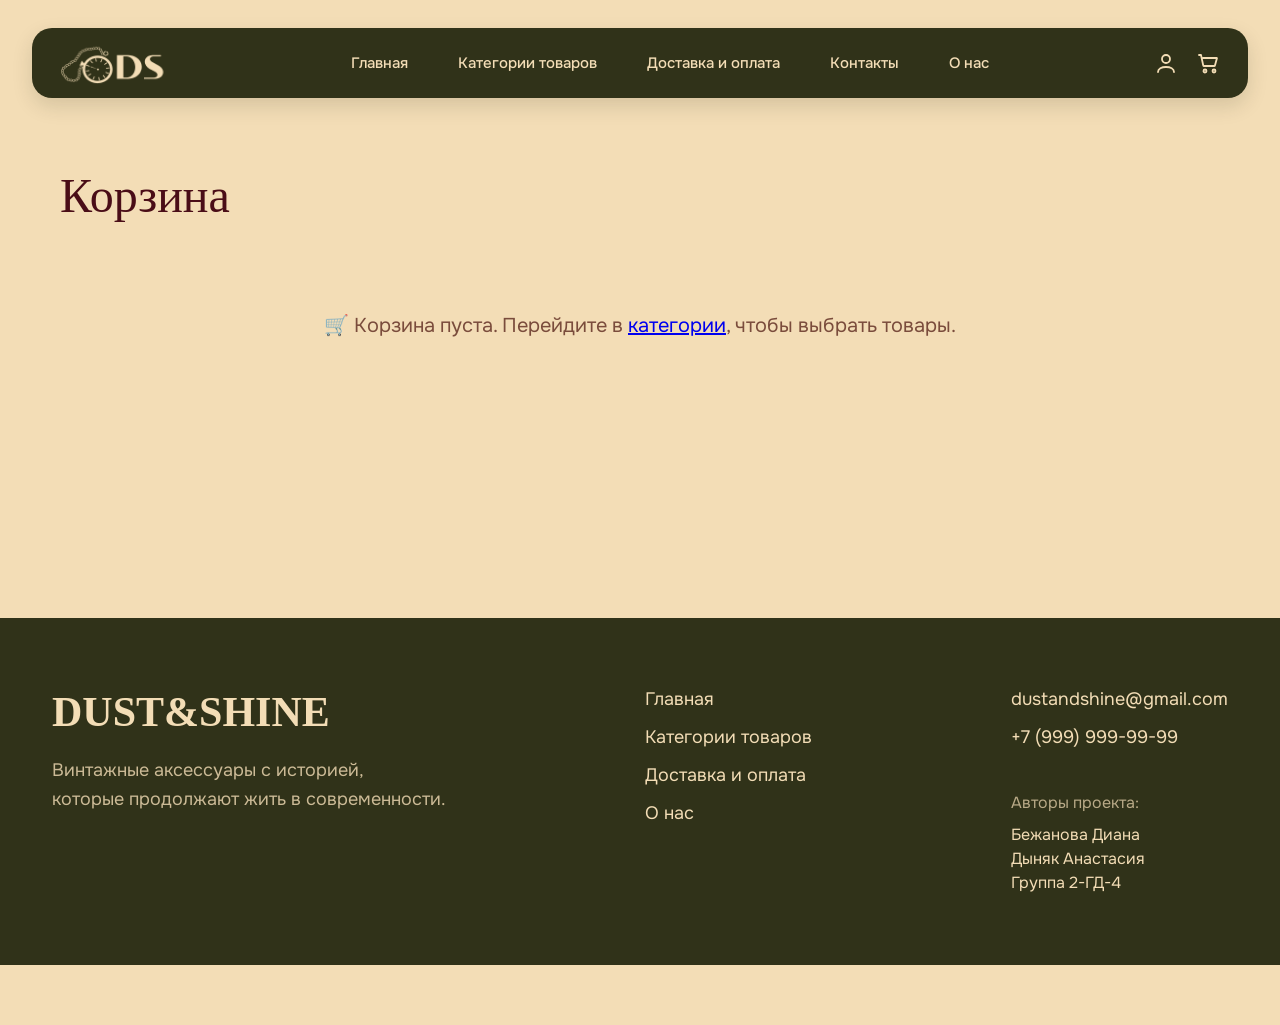
==== cart.html @ fbc6d0f7 "Add files via upload" ====
<!DOCTYPE html>
<html lang="ru">
<head>
  <meta charset="UTF-8">
  <meta name="viewport" content="width=device-width, initial-scale=1.0">
  <title>Корзина | DUST&SHINE</title>
  <link rel="preconnect" href="https://fonts.googleapis.com">
  <link rel="preconnect" href="https://fonts.gstatic.com" crossorigin>
  <link href="https://fonts.googleapis.com/css2?family=Onest:wght@300;400;500;600&display=swap" rel="stylesheet">
  <link rel="stylesheet" href="style.css">
  <style>
    /* Дополнительные стили для корзины (если нет в style.css) */
    .cart {
      max-width: 1200px;
      margin: 40px auto;
      padding: 0 20px;
    }
    .cart-title {
      font-family: 'Beladonna Modern', serif;
      font-size: 48px;
      color: #4A0D17;
      margin-bottom: 30px;
    }
    .cart-item {
      display: flex;
      align-items: center;
      gap: 20px;
      background: #FFF8F0;
      padding: 20px;
      border-radius: 28px;
      margin-bottom: 20px;
      flex-wrap: wrap;
    }
    .cart-item img {
      width: 100px;
      height: 100px;
      object-fit: cover;
      border-radius: 16px;
    }
    .cart-info {
      flex: 2;
      min-width: 150px;
    }
    .cart-info h2 {
      font-size: 18px;
      margin-bottom: 6px;
    }
    .cart-info p {
      font-size: 14px;
      color: #666;
    }
    .cart-quantity {
      display: flex;
      align-items: center;
      gap: 10px;
      background: #E6D2AE;
      border-radius: 40px;
      padding: 5px 12px;
    }
    .qty-btn {
      background: none;
      border: none;
      font-size: 22px;
      font-weight: 600;
      cursor: pointer;
      width: 30px;
      color: #4A0D17;
    }
    .qty-value {
      font-size: 18px;
      font-weight: 500;
      min-width: 30px;
      text-align: center;
    }
    .cart-price {
      font-weight: 600;
      font-size: 18px;
      min-width: 100px;
    }
    .remove-btn {
      background: none;
      border: 1px solid #A13E3E;
      color: #A13E3E;
      padding: 8px 16px;
      border-radius: 30px;
      cursor: pointer;
      transition: 0.2s;
    }
    .remove-btn:hover {
      background: #A13E3E;
      color: white;
    }
    .cart-summary {
      margin-top: 30px;
      padding: 20px;
      background: #E6D2AE;
      border-radius: 28px;
      text-align: right;
    }
    .cart-total {
      font-size: 24px;
      margin-bottom: 20px;
    }
    .checkout-btn {
      background: #4A0D17;
      color: white;
      border: none;
      padding: 12px 32px;
      border-radius: 40px;
      font-size: 18px;
      cursor: pointer;
    }
    .empty-cart {
      text-align: center;
      padding: 60px;
      font-size: 20px;
      color: #7A4C3C;
    }
    /* Модальное окно (оформление заказа) */
    .modal-overlay {
      display: none;
      position: fixed;
      top: 0;
      left: 0;
      width: 100%;
      height: 100%;
      background: rgba(0,0,0,0.7);
      justify-content: center;
      align-items: center;
      z-index: 2000;
    }
    .modal {
      background: #FFF8F0;
      padding: 30px;
      border-radius: 32px;
      width: 400px;
      max-width: 90%;
    }
    .modal input, .modal button {
      display: block;
      width: 100%;
      margin: 10px 0;
      padding: 10px;
      border-radius: 30px;
      border: 1px solid #ccc;
    }
    .hidden {
      display: none;
    }
    @media (max-width: 700px) {
      .cart-item {
        flex-direction: column;
        text-align: center;
      }
    }
  </style>
</head>
<body>
<div class="page">
  
  <header class="header">
    <a href="index.html" class="header-logo">
    <img src="images/logo.png" alt="DUST&SHINE">
  </a>
    <nav class="nav">
      <a href="index.html">Главная</a>
      <a href="category.html">Категории товаров</a>
      <a href="delivery.html">Доставка и оплата</a>
      <a href="contacs.html">Контакты</a>
      <a href="about.html">О нас</a>
    </nav>
    <div class="icons">
      <a href="account.html" class="icon-btn"><svg viewBox="0 0 24 24"><path d="M20 21c0-3.2-3.6-5-8-5s-8 1.8-8 5"></path><circle cx="12" cy="8" r="4"></circle></svg></a>
      <a href="cart.html" class="icon-btn"><svg viewBox="0 0 24 24"><circle cx="9" cy="20" r="1.5"></circle><circle cx="18" cy="20" r="1.5"></circle><path d="M3 4h2l2.2 10.2a1 1 0 0 0 1 .8h9.8a1 1 0 0 0 1-.8L21 7H7"></path></svg></a>
    </div>
  </header>

  <section class="cart" id="cartContainer">
    <h1 class="cart-title">Корзина</h1>
    <div id="cartItemsList"></div>
    <div id="cartSummary"></div>
  </section>

  <footer class="footer">
    <div class="footer-content">
      <div class="footer-left">
        <h2>DUST&SHINE</h2>
        <p>Винтажные аксессуары с историей,<br>которые продолжают жить в современности.</p>
      </div>
      <div class="footer-center">
        <a href="index.html">Главная</a>
        <a href="category.html">Категории товаров</a>
        <a href="delivery.html">Доставка и оплата</a>
        <a href="about.html">О нас</a>
      </div>
      <div class="footer-right">
        <p>dustandshine@gmail.com</p>
        <p>+7 (999) 999-99-99</p>
        <div class="footer-authors">
          <span>Авторы проекта:</span>
          <p>Бежанова Диана</p>
          <p>Дыняк Анастасия</p>
          <p>Группа 2-ГД-4</p>
        </div>
      </div>
    </div>
  </footer>
</div>

<!-- Модалка оформления заказа -->
<div class="modal-overlay" id="checkoutModal">
  <div class="modal">
    <h2>Оформление заказа</h2>
    <div class="step" id="step1">
      <input type="text" placeholder="ФИО" id="name">
      <input type="text" placeholder="Номер телефона" id="phone">
      <button onclick="nextStep(2)">Далее</button>
    </div>
    <div class="step hidden" id="step2">
      <h3>Доставка</h3>
      <label><input type="radio" name="delivery"> Курьер</label>
      <label><input type="radio" name="delivery"> Самовывоз</label>
      <label><input type="radio" name="delivery"> Почта</label>
      <button onclick="nextStep(3)">Далее</button>
    </div>
    <div class="step hidden" id="step3">
      <h3>Оплата</h3>
      <label><input type="radio" name="payment"> Картой</label>
      <label><input type="radio" name="payment"> Наличными</label>
      <button onclick="finishOrder()">Оформить</button>
    </div>
    <div class="step hidden" id="step4">
      <p>✅ Заказ оформлен! Ожидайте доставку</p>
    </div>
  </div>
</div>

<script>
  // Ключ для хранения корзины в localStorage
  const CART_KEY = 'dustshine_cart';

  // Получить корзину из localStorage
  function getCart() {
    const cart = localStorage.getItem(CART_KEY);
    return cart ? JSON.parse(cart) : [];
  }

  // Сохранить корзину
  function saveCart(cart) {
    localStorage.setItem(CART_KEY, JSON.stringify(cart));
  }

  // Пересчитать общую сумму
  function calculateTotal(cart) {
    return cart.reduce((sum, item) => sum + (item.price * item.quantity), 0);
  }

  // Отрисовать корзину
  function renderCart() {
    const cart = getCart();
    const container = document.getElementById('cartItemsList');
    const summaryContainer = document.getElementById('cartSummary');

    if (!cart.length) {
      container.innerHTML = '<div class="empty-cart">🛒 Корзина пуста. Перейдите в <a href="category.html">категории</a>, чтобы выбрать товары.</div>';
      summaryContainer.innerHTML = '';
      return;
    }

    let itemsHtml = '';
    cart.forEach((item, index) => {
      itemsHtml += `
        <div class="cart-item" data-id="${item.id}" data-index="${index}">
          <img src="${item.image}" alt="${item.name}" onerror="this.src='https://placehold.co/100x100/E6D2AE/4A0D17?text=No+img'">
          <div class="cart-info">
            <h2>${item.name}</h2>
            <p>${item.category || 'Винтажный аксессуар'}</p>
          </div>
          <div class="cart-quantity">
            <button class="qty-btn minus" data-id="${item.id}">−</button>
            <span class="qty-value" data-id="${item.id}">${item.quantity}</span>
            <button class="qty-btn plus" data-id="${item.id}">+</button>
          </div>
          <div class="cart-price">${item.price} ₽</div>
          <button class="remove-btn" data-id="${item.id}">Удалить</button>
        </div>
      `;
    });
    container.innerHTML = itemsHtml;

    const total = calculateTotal(cart);
    summaryContainer.innerHTML = `
      <div class="cart-summary">
        <div class="cart-total">
          <span>Итого</span>
          <strong>${total.toLocaleString()} ₽</strong>
        </div>
        <button class="checkout-btn" id="checkoutBtn">Оформить заказ</button>
      </div>
    `;

    // Навесить обработчики после отрисовки
    attachCartEvents();
  }

  // Обработчики кнопок +/-, удаления, оформления
  function attachCartEvents() {
    // Плюс / минус
    document.querySelectorAll('.minus').forEach(btn => {
      btn.removeEventListener('click', handleMinus);
      btn.addEventListener('click', handleMinus);
    });
    document.querySelectorAll('.plus').forEach(btn => {
      btn.removeEventListener('click', handlePlus);
      btn.addEventListener('click', handlePlus);
    });
    document.querySelectorAll('.remove-btn').forEach(btn => {
      btn.removeEventListener('click', handleRemove);
      btn.addEventListener('click', handleRemove);
    });
    const checkoutBtn = document.getElementById('checkoutBtn');
    if (checkoutBtn) {
      checkoutBtn.removeEventListener('click', showModal);
      checkoutBtn.addEventListener('click', showModal);
    }
  }

  function handleMinus(e) {
    const id = parseInt(e.currentTarget.dataset.id);
    let cart = getCart();
    const itemIndex = cart.findIndex(i => i.id === id);
    if (itemIndex !== -1) {
      if (cart[itemIndex].quantity > 1) {
        cart[itemIndex].quantity--;
      } else {
        cart.splice(itemIndex, 1); // удаляем если стало 0
      }
      saveCart(cart);
      renderCart();
    }
  }

  function handlePlus(e) {
    const id = parseInt(e.currentTarget.dataset.id);
    let cart = getCart();
    const itemIndex = cart.findIndex(i => i.id === id);
    if (itemIndex !== -1) {
      cart[itemIndex].quantity++;
      saveCart(cart);
      renderCart();
    }
  }

  function handleRemove(e) {
    const id = parseInt(e.currentTarget.dataset.id);
    let cart = getCart();
    cart = cart.filter(item => item.id !== id);
    saveCart(cart);
    renderCart();
  }

  // Модальное окно (оформление)
  function showModal() {
    document.getElementById('checkoutModal').style.display = 'flex';
  }

  let currentStep = 1;
  function nextStep(step) {
    document.getElementById('step' + currentStep).classList.add('hidden');
    document.getElementById('step' + step).classList.remove('hidden');
    currentStep = step;
  }
  function finishOrder() {
    // Очищаем корзину
    localStorage.removeItem(CART_KEY);
    renderCart();
    document.getElementById('step3').classList.add('hidden');
    document.getElementById('step4').classList.remove('hidden');
    setTimeout(() => {
      document.getElementById('checkoutModal').style.display = 'none';
      // Сброс шагов
      document.getElementById('step4').classList.add('hidden');
      document.getElementById('step1').classList.remove('hidden');
      currentStep = 1;
    }, 2000);
  }

  // Закрытие модалки по клику вне окна
  document.getElementById('checkoutModal').addEventListener('click', function(e) {
    if (e.target === this) this.style.display = 'none';
  });

  // Инициализация
  renderCart();
</script>
</body>
</html>
---- style.css ----
/* ========== RESET & GLOBAL ========== */
* {
  margin: 0;
  padding: 0;
  box-sizing: border-box;
}

@font-face {
  font-family: 'Beladonna Modern';
  src: url('BeladonnaModern.ttf') format('truetype');
  font-weight: normal;
  font-style: normal;
}

body {
  background-color: #F3DDB6;
  font-family: 'Onest', sans-serif;
  color: #303219;
  overflow-x: hidden;
}

/* ========== PAGE CONTAINER ========== */
.page {
  width: 100%;
  display: flex;
  flex-direction: column;
  align-items: center;
  padding-top: 28px;
  padding-bottom: 60px;
}

/* ========== LOGO ========== */
.logo-wrapper {
  margin-bottom: 20px;
  display: flex;
  justify-content: center;
  align-items: center;
}

.logo-wrapper img {
  width: 210px;
  height: auto;
  display: block;
  object-fit: contain;
}

/* ========== HEADER / NAVIGATION ========== */
.header {
  width: 1360px;
  background-color: #303219;
  display: flex;
  align-items: center;
  justify-content: space-between;
  gap: 20px;
  padding: 0 28px;
  box-shadow: 0 8px 20px rgba(48, 50, 25, 0.15);
  border-radius: 20px;
  box-sizing: border-box;
  min-height: 70px;
}

/* Логотип внутри шапки */
.header-logo {
  flex-shrink: 0;
  line-height: 0;
}

.header-logo img {
  height: 45px;
  width: auto;
  display: block;
  object-fit: contain;
}

/* Навигация */
.nav {
  display: flex;
  align-items: center;
  gap: 50px;
  margin: 0;
  padding: 0;
}

.nav a {
  text-decoration: none;
  color: #F3DDB6;
  font-size: 15px;
  font-weight: 500;
  white-space: nowrap;
  transition: 0.25s ease;
  position: relative;
}

.nav a:hover {
  opacity: 0.8;
}

.nav a::after {
  content: "";
  position: absolute;
  left: 0;
  bottom: -4px;
  width: 0%;
  height: 1px;
  background-color: #F3DDB6;
  transition: 0.3s ease;
}

.nav a:hover::after {
  width: 100%;
}

/* Иконки (больше не absolute) */
.icons {
  display: flex;
  align-items: center;
  gap: 18px;
  flex-shrink: 0;
}

.icon-btn {
  width: 24px;
  height: 24px;
  display: flex;
  align-items: center;
  justify-content: center;
  cursor: pointer;
  transition: 0.25s ease;
}

.icon-btn svg {
  width: 100%;
  height: 100%;
  fill: none;
  stroke: #F3DDB6;
  stroke-width: 1.8;
  stroke-linecap: round;
  stroke-linejoin: round;
}

.icon-btn:hover {
  transform: scale(1.08);
  opacity: 0.85;
}

/* ========== HERO SECTION ========== */
.hero {
  width: 1360px;
  margin-top: 56px;
  display: flex;
  justify-content: space-between;
  align-items: center;
  gap: 0;
}

.hero-left {
  max-width: 620px;
  background-color: #E6D2AE;
  padding: 40px 36px;
  border-radius: 40px; 
}

.hero-title {
  font-family: 'Beladonna Modern', serif;
  font-size: 64px;
  font-weight: normal;
  line-height: 1;
  text-transform: uppercase;
  color: #4A0D17;
  margin-bottom: 30px;
}

.hero-text {
  font-family: 'Onest', sans-serif;
  font-size: 24px;
  line-height: 1.45;
  color: #4A2D2D;
  max-width: 520px;
  margin-bottom: 38px;
}

.shop-btn {
  display: inline-flex;
  align-items: center;
  justify-content: center;

  background-color: #303219;
  color: #F3DDB6;

  text-decoration: none;

  font-size: 18px;
  font-weight: 500;

  padding: 16px 42px;

  border-radius: 18px;

  transition: 0.3s ease;
}

.shop-btn:hover {
  transform: translateY(-2px);
  opacity: 0.95;
}

.hero-right img {
  width: 558px;
  height: 710px;
  object-fit: cover;
  display: block;
  border-radius: 32px;
}
.hero-plate {
  width: 100%;
  max-width: 1354px;

  min-height: 767px;

  background-color: #240505;

  border-radius: 40px;

  display: flex;
  align-items: center;
  justify-content: space-between;

  gap: 40px;

  padding: 40px;

  box-shadow: 0 12px 25px rgba(0, 0, 0, 0.1);
}
/* ========== SECOND ABOUT SECTION ========== */
.second-about {
  width: 1360px;
  margin-top: 100px;
  background-color: #F3DDB6;
  padding: 50px 40px;
}

.second-title {
  font-family: 'Beladonna Modern', serif;
  font-size: 64px;
  font-weight: normal;
  text-transform: uppercase;
  color: #4A0D17;
  margin-bottom: 5px;
}

/* ========== ABOUT IMAGE SECTION ========== */
.about-image-section {
  width: 1360px;
  margin-top: 0;
  display: flex;
  justify-content: center;
  align-items: center;
}

.about-image {
  width: 1360px;
  height: auto;
  display: block;
  object-fit: contain;
}

/* ========== GALLERY SECTION ========== */
.gallery-section {
  width: 1360px;
  margin-top: 100px;
}

.gallery-header {
  max-width: 620px;
  padding: 0 36px;
  margin-bottom: 40px;
}

.gallery-title {
  font-family: 'Beladonna Modern', serif;
  font-size: 64px;
  font-weight: normal;
  text-transform: uppercase;
  color: #4A0D17;
}

.gallery-image-wrapper {
  padding: 0 36px;
}

.gallery-main-img {
  width: 100%;
  height: 590px;
  display: block;
  object-fit: cover;
}

.gallery-button-wrapper {
  text-align: center;
  margin-top: 50px;
}

/* ========== NEWS SECTION ========== */
.news-section {
    max-width: 1360px;
    width: 90%;
    margin: 100px auto;
}

.news-header {
    max-width: 620px;
    margin-bottom: 50px;
    padding-left: 36px;
}

.news-title {
    font-family: 'Beladonna Modern', serif;
    font-size: 64px;
    font-weight: normal;
    text-transform: uppercase;
    color: #4A0D17;
}

/* ----- Сетка: горизонтальное расположение (рядом) ----- */
.news-grid {
    display: flex;
    flex-wrap: nowrap;      /* перенос на новую строку при нехватке места */
    gap: 40px;
    justify-content: center;
    align-items: stretch;
}

/* ----- Общие стили карточки ----- */
.news-card {
    transition: transform 0.3s ease, box-shadow 0.3s ease;
    border-radius: 48px;          /* скругленные углы плашек */
    overflow: hidden;
    background-color: #3F020A;
    box-shadow: 0 10px 20px rgba(0, 0, 0, 0.1);
}

/* Эффект при наведении: поднимается и появляется тень */
.news-card:hover {
    transform: translateY(-8px);
    box-shadow: 0 25px 35px -12px rgba(0, 0, 0, 0.4);
}

/* ----- Большая карточка ----- */
.news-card-large {
    width: 785px;
    padding: 20px;
    display: flex;
    flex-direction: column;
    align-items: center;
    justify-content: center;
    margin-left: 36px;
}

/* ----- Маленькая карточка ----- */
.news-card-small {
    width: 555px;
    padding: 20px;
    display: flex;
    flex-direction: column;
    align-items: center;
    justify-content: center;
    margin-right: 36px;
}

/* ----- Обёртка изображения (скругление и анимация) ----- */
.news-img-wrapper {
    border-radius: 36px;
    overflow: hidden;
    transition: transform 0.3s ease;
}

/* При наведении на карточку картинка слегка увеличивается */
.news-card:hover .news-img-wrapper {
    transform: scale(1.02);
}

.news-img-wrapper img {
    display: block;
    width: 100%;
    height: auto;
    object-fit: cover;
    border-radius: 36px;    /* скругление картинок */
    transition: transform 0.4s ease;
}

/* ----- Размеры для большой карточки ----- */
.news-card-large .news-img-wrapper {
    margin-bottom: 20px;
    width: 552px;
}
.news-card-large .news-img-wrapper img {
    width: 552px;
    height: 414px;
}
.news-card-large .news-text-wrapper {
    width: 552px;
}

/* ----- Размеры для маленькой карточки ----- */
.news-card-small .news-text-wrapper {
    width: 324px;
    margin-bottom: 30px;
}
.news-card-small .news-img-wrapper {
    width: 324px;
}
.news-card-small .news-img-wrapper img {
    width: 324px;
    height: 230px;
}

/* ----- Текст новости ----- */
.news-text-wrapper p {
    font-family: 'Onest', sans-serif;
    font-weight: 300;
    font-size: 24px;
    line-height: 1.4;
    color: #F3DDB6;
    text-align: justify;
    margin: 0;
}

/* ----- Адаптивность: на планшетах карточки остаются рядом, но уменьшаются отступы ----- */
@media (max-width: 1300px) {
    .news-card-large {
        margin-left: 0;
    }
    .news-card-small {
        margin-right: 0;
    }
}

@media (max-width: 900px) {
    .news-grid {
        gap: 30px;
        justify-content: center;
    }
    /* Карточки занимают всю доступную ширину, но остаются горизонтальными блоками, переносятся */
    .news-card-large,
    .news-card-small {
        width: 100%;
        max-width: 600px;
        margin: 0 auto;
    }
    /* Подстраиваем размеры изображений и текста под мобильные */
    .news-card-large .news-img-wrapper,
    .news-card-large .news-img-wrapper img,
    .news-card-small .news-img-wrapper,
    .news-card-small .news-img-wrapper img,
    .news-card-large .news-text-wrapper,
    .news-card-small .news-text-wrapper {
        width: 100%;
        height: auto;
    }
    .news-title {
        font-size: 48px;
        text-align: center;
    }
    .news-header {
        padding-left: 0;
        text-align: center;
    }
}

/* ========== MEDIA QUERIES (АДАПТИВ) ========== */
@media (max-width: 1450px) {
  .header,
  .hero,
  .second-about,
  .about-image-section,
  .gallery-section,
  .news-section {
    width: 95%;
  }

  .hero-right img {
    width: 500px;
    height: 640px;
  }

  .hero-title {
    font-size: 74px;
  }

  .about-image {
    width: 100%;
  }
}

@media (max-width: 1150px) {
  .hero {
    flex-direction: column;
    text-align: center;
    gap: 50px;
  }

  .hero-left {
    max-width: 100%;
  }

  .hero-text {
    max-width: 100%;
  }

  .hero-right img {
    width: 100%;
    max-width: 558px;
    height: auto;
  }

  .news-grid {
    flex-direction: column;
    align-items: center;
  }

  .news-card-large,
  .news-card-small {
    margin-left: 0;
    margin-right: 0;
    width: 90%;
    max-width: 785px;
  }

  .news-card-large .news-img-wrapper img {
    width: 100%;
    max-width: 552px;
    height: auto;
  }

  .news-card-large .news-text-wrapper {
    width: 100%;
    max-width: 552px;
  }
}

@media (max-width: 900px) {
  .header {
    height: auto;
    padding: 16px 20px;
    flex-wrap: wrap;
  }

  .nav {
    width: 100%;
    justify-content: center;
    flex-wrap: nowrap;
    gap: 20px 30px;
  }

  .icons {
    position: static;
    width: 100%;
    justify-content: center;
    margin-top: 14px;
  }

  .hero-title {
    font-size: 54px;
  }

  .hero-text {
    font-size: 18px;
  }

  .logo-wrapper img {
    width: 160px;
  }

  .gallery-main-img {
    height: auto;
    min-height: 300px;
  }

  .news-card-large .news-text-wrapper p,
  .news-card-small .news-text-wrapper p {
    font-size: 18px;
  }
}

/* ========== ДОПОЛНИТЕЛЬНЫЕ СТИЛИ ДЛЯ УВЕЛИЧЕНИЯ ИЗОБРАЖЕНИЙ ========== */

/* Курсор-указатель для кликабельных изображений */
.gallery-image-wrapper,
.news-img-wrapper {
  cursor: pointer;
  transition: transform 0.2s ease;
}

.gallery-image-wrapper:hover .gallery-main-img,
.news-img-wrapper:hover img {
  opacity: 0.92;
}

/* ========== МОДАЛЬНОЕ ОКНО (УВЕЛИЧЕННОЕ ИЗОБРАЖЕНИЕ) ========== */
.image-modal {
  display: none;
  position: fixed;
  top: 0;
  left: 0;
  width: 100%;
  height: 100%;
  background-color: rgba(0, 0, 0, 0.92);
  z-index: 2000;
  justify-content: center;
  align-items: center;
  cursor: pointer;
  backdrop-filter: blur(4px);
}

.image-modal.active {
  display: flex;
  animation: modalFadeIn 0.25s ease-out;
}

.modal-content {
  max-width: 90vw;
  max-height: 90vh;
  object-fit: contain;
  border-radius: 12px;
  box-shadow: 0 20px 40px rgba(0, 0, 0, 0.5);
  animation: modalZoomIn 0.3s cubic-bezier(0.2, 0.9, 0.4, 1.1);
}

/* Кнопка закрытия */
.modal-close {
  position: absolute;
  top: 28px;
  right: 38px;
  width: 44px;
  height: 44px;
  background: rgba(48, 50, 25, 0.8);
  border-radius: 50%;
  display: flex;
  align-items: center;
  justify-content: center;
  cursor: pointer;
  transition: 0.2s;
  backdrop-filter: blur(6px);
  border: 1px solid rgba(243, 221, 182, 0.5);
}

.modal-close:hover {
  background: #4A0D17;
  transform: scale(1.05);
}

.modal-close svg {
  width: 24px;
  height: 24px;
  stroke: #F3DDB6;
  stroke-width: 2;
}

/* Анимации */
@keyframes modalFadeIn {
  from {
    opacity: 0;
  }
  to {
    opacity: 1;
  }
}

@keyframes modalZoomIn {
  from {
    transform: scale(0.9);
    opacity: 0;
  }
  to {
    transform: scale(1);
    opacity: 1;
  }
}

/* Адаптив для модального окна */
@media (max-width: 768px) {
  .modal-close {
    top: 16px;
    right: 16px;
    width: 38px;
    height: 38px;
  }
  
  .modal-close svg {
    width: 20px;
    height: 20px;
  }
  
  .modal-content {
    max-width: 95vw;
    max-height: 85vh;
  }
}
/* DELIVERY PAGE */

.delivery {
  width: 1360px;
  margin-top: 80px;
}

.delivery-title {
  font-family: 'Beladonna Modern', serif;

  font-size: 64px;
  font-weight: normal;

  color: #3F020A;

  margin-bottom: 50px;

  text-transform: uppercase;
}

.delivery-grid {
  display: grid;
  grid-template-columns: 1fr 1fr;
  gap: 30px;
}

.delivery-card {
  background-color: #F3DDB6;

  padding: 34px;

  border: 1px solid #303219;
  border-radius: 30px;

  transition: 0.3s ease;
}

.delivery-card h2 {
  font-size: 26px;
  margin-bottom: 15px;
}

.delivery-card p {
  font-size: 18px;
  margin-bottom: 15px;
  line-height: 1.5;
}

.delivery-card ul {
  padding-left: 20px;
}

.delivery-card li {
  font-size: 18px;
  margin-bottom: 8px;
}

/* широкая карточка */
.delivery-card.wide {
  grid-column: span 2;
}
/* ABOUT PAGE */

.about {
  width: 100%;
  max-width: 1400px;
  margin: 80px auto 0;
  padding: 0 40px;
}

.about-title {
  margin-left: 10px;

  font-family: 'Beladonna Modern', serif;

  font-size: 64px;
  font-weight: normal;

  color: #3F020A;

  text-transform: uppercase;

  letter-spacing: 1px;

  margin-bottom: 70px;
}
/* блоки */
.about-block {
  display: flex;
  align-items: center;
  justify-content: space-between;
  gap: 100px;
  margin-bottom: 120px;
  width: 100%;
}

.about-block.reverse {
  flex-direction: row-reverse;
}

.about-text {
  width: 48%;
  font-size: 22px;
  line-height: 1.7;
}

.about-text p {
  margin-bottom: 20px;
}

/* Скругление для всех фото на странице "О нас" */
.about-image img,
.about-final-image img {
  border-radius: 32px;      /* такое же скругление, как у карточек и галереи */
}

.about-image img {
  width: 640px;
  height: 780px;
  object-fit: cover;
}

/* финальный блок */
.about-final {
  display: flex;
  align-items: center;
  justify-content: space-between;
  gap: 100px;
  margin-top: 80px;
  width: 100%;
}
.about-final-text {
  width: 50%;
  font-size: 20px;
  line-height: 1.6;
}

.about-final-text h2 {
  margin-top: 30px;
  font-size: 28px;
  font-weight: 500;
}

.about-final-image img {
  width: 640px;
  height: 780px;
  object-fit: cover;
}
/* SCROLL ANIMATION */
.fade-in {
  opacity: 0;
  transform: translateY(60px);
  transition: all 0.8s ease;
}

.fade-in.show {
  opacity: 1;
  transform: translateY(0);
}
/* HOVER НА ФОТО */
.about-image,
.about-final-image {
  overflow: hidden;
}

.about-image img,
.about-final-image img {
  transition: transform 0.5s ease, filter 0.5s ease;
}

.about-image img:hover,
.about-final-image img:hover {
  transform: scale(1.05);
  filter: brightness(1.05);
}
 /* CART */

.cart {
  width: 1360px;
  margin: 60px auto 100px;
}

.cart-title {
  font-family: 'Beladonna Modern', serif;
  font-size: 64px;
  font-weight: normal;
  color: #561D1F;
  margin-bottom: 70px;
  margin-top: 30px;
}
.cart-item {
  display: flex;
  align-items: center;

  gap: 40px;

  padding: 35px 0;

  border-bottom: 1px solid rgba(48, 50, 25, 0.2);
}

.cart-item img {
  width: 270px;
  height: 260px;
  object-fit: contain;
  background-color: #E8D7B5;
  padding: 10px;
}
.cart-info {
  flex: 1;

  max-width: 420px;

  margin-left: 10px;
}

.cart-info h2 {
  font-family: 'Onest', sans-serif;
  font-size: 30px;
  font-weight: 500;
  margin-bottom: 10px;
  color: #303219;
}
.cart-info p {
  font-family: 'Onest', sans-serif;
  font-size: 18px;
  color: #6A5A5A;
}
.cart-quantity {
  min-width: 140px;
  justify-content: center;
}

.cart-quantity button {
  width: 38px;
  height: 38px;
  border: 1px solid #303219;
  background: transparent;
  cursor: pointer;
  font-size: 20px;
  transition: 0.3s;
}

.cart-quantity button:hover {
  background-color: #303219;
  color: #F3DDB6;
}

.cart-price {
  width: 180px;
  text-align: right;
  font-size: 24px;
  font-weight: 500;
  color: #303219;
}

.cart-summary {
  margin-top: 70px;
  display: flex;
  justify-content: space-between;
  align-items: center;
}

.cart-total {
  display: flex;
  flex-direction: column;
  gap: 10px;
}

.cart-total span {
  font-size: 20px;
}

.cart-total strong {
  font-size: 42px;
  color: #303219;
}

.checkout-btn {
  background-color: #303219;
  color: #F3DDB6;
  border: none;
  padding: 18px 46px;
  font-size: 18px;
  cursor: pointer;
  transition: 0.3s;
}

.checkout-btn:hover {
  opacity: 0.9;
  transform: translateY(-2px);
}
.modal-overlay {
  position: fixed;
  top: 0;
  left: 0;
  width: 100%;
  height: 100%;
  background: rgba(0,0,0,0.5);
  display: none;
  justify-content: center;
  align-items: center;
}

.modal {
  background: #fff;
  padding: 30px;
  width: 400px;
  border-radius: 12px;
  font-family: Onest;
}

.modal h2 {
  margin-bottom: 20px;
}

.step input {
  display: block;
  width: 100%;
  margin-bottom: 10px;
  padding: 10px;
}

.step label {
  display: block;
  margin: 8px 0;
}

.hidden {
  display: none;
}

button {
  margin-top: 15px;
  padding: 10px;
  width: 100%;
  background: #561D1F;
  color: white;
  border: none;
  cursor: pointer;
  border-radius: 6px;
}

.success {
  text-align: center;
  font-size: 18px;
  color: rgb(51, 3, 17);
}
.modal-overlay {
  position: fixed;
  inset: 0;
  background: rgba(0,0,0,0.5);
  display: none;
  justify-content: center;
  align-items: center;
  z-index: 999;
}

.modal {
  background: #fff;
  padding: 20px;
  width: 400px;
  border-radius: 12px;
}

.hidden {
  display: none;
}
/* FOOTER */

.footer {
  width: 100%;
  margin-top: 180px;
  background-color: #303219;
  padding: 70px 0;
}

.footer-content {
  width: 1360px;
  margin: 0 auto;
  padding: 0 20px;

  display: flex;
  justify-content: space-between;
  align-items: flex-start;
}

.footer-left h2 {
  font-family: 'Beladonna Modern', serif;
  font-size: 42px;
  color: #F3DDB6;
  margin-bottom: 20px;
}

.footer-left p {
  font-family: 'Onest', sans-serif;
  font-size: 18px;
  line-height: 1.6;
  color: #F3DDB6;
  opacity: 0.8;
}

.footer-center {
  display: flex;
  flex-direction: column;
  gap: 16px;
}

.footer-center a {
  text-decoration: none;
  font-family: 'Onest', sans-serif;
  font-size: 18px;
  color: #F3DDB6;
  transition: 0.3s;
}

.footer-center a:hover {
  opacity: 0.7;
}

.footer-right {
  display: flex;
  flex-direction: column;
  gap: 16px;
}

.footer-right p {
  font-family: 'Onest', sans-serif;
  font-size: 18px;
  color: #F3DDB6;
}
/* АВТОРЫ ПРОЕКТА */

.footer-authors {
  margin-top: 28px;
}

.footer-authors span {
  display: block;
  font-family: 'Onest', sans-serif;
  font-size: 16px;
  color: #F3DDB6;
  opacity: 0.7;
  margin-bottom: 10px;
}

.footer-authors p {
  font-family: 'Onest', sans-serif;
  font-size: 16px;
  color: #F3DDB6;
  line-height: 1.5;
}
/* INFO SECTION */

.info-section {
  width: 1360px;
  margin: 60px auto 140px;

  display: flex;

  justify-content: space-between;

  padding: 0 36px;
}
.info-card {
  width: 360px;

  background: rgba(243, 221, 182, 0.65);
backdrop-filter: blur(6px);

  border: 2px solid #3F020A;
  border-radius: 28px;

  padding: 42px 34px;

  transition: 0.35s ease;
  position: relative;
overflow: hidden;
}

.info-card:hover {
  transform: translateY(-6px);
  box-shadow: 0 10px 30px rgba(63, 2, 10, 0.08);
}

.info-card p {
  font-family: 'Onest', sans-serif;
  font-size: 20px;
  line-height: 1.7;
  color: #303219;
}
.info-card::before {
  content: "";

  position: absolute;
  top: 0;
  left: 0;

  width: 100%;
  height: 2px;

  background-color: #3F020A;
}
.news-card {
  display: flex;
  text-decoration: none;
  color: inherit;
}
.news-card:visited {
  color: inherit;
}
/* =========================
   ARTICLE / CARE GUIDE PAGE
========================= */

.care-guide {
  max-width: 900px;
  margin: 80px auto;
  padding: 0 24px;
  font-family: 'Onest', sans-serif;
  color: #303219;
}

/* Заголовки */
.care-guide__header {
  text-align: center;
  margin-bottom: 80px;
}

.care-guide__title {
  font-size: 36px;
  font-weight: 500;
  line-height: 1.3;
  color: #4A0D17;
  margin-bottom: 20px;
}

.care-guide__subtitle {
  font-size: 20px;
  font-weight: 300;
  line-height: 1.6;
  opacity: 0.9;
}

/* Блоки */
.care-block {
  margin-bottom: 70px;
}

/* Заголовок блока */
.care-block h3 {
  font-size: 26px;
  margin-bottom: 15px;
  color: #4A0D17;
}

/* Текст */
.care-block p,
.care-block ul {
  font-size: 18px;
  line-height: 1.8;
}

/* Списки */
.care-block ul {
  padding-left: 20px;
}

.care-block li {
  margin-bottom: 8px;
}

/* КАРТИНКИ ПОД КАЖДЫМ БЛОКОМ */
.care-block img {
  width: 100%;
  height: auto;
  margin-top: 20px;
  border-radius: 24px;
  object-fit: cover;
  transition: transform 0.4s ease;
}

.care-block img:hover {
  transform: scale(1.02);
}

/* Разделение как в журнале */
.care-block::after {
  content: "";
  display: block;
  width: 60px;
  height: 2px;
  background: #240505;
  margin-top: 40px;
  opacity: 0.3;
}
.care-guide__title {
  font-family: 'Beladonna Modern', serif;
  color: #3F020A;

  font-size: 48px;
  line-height: 1.25;

  background-color: #F3DDB6;
  border: 2px solid #240505;
  border-radius: 28px;

  padding: 28px 36px;

  max-width: 1000px;   /* 👈 было меньше — стало шире */
  width: 100%;         /* чтобы адаптировалось */
  margin: 0 auto 20px;

  text-align: center;
}
.back-button {
  display: flex;
  justify-content: center;
  align-items: center;

  width: fit-content;

  margin: 40px auto;
  padding: 12px 24px;

  border: 1px solid #240505;
  border-radius: 999px;

  background-color: #F3DDB6;
  color: #240505;

  text-decoration: none;
  font-size: 16px;
  font-weight: 500;

  transition: all 0.3s ease;
}

.back-button:hover {
  background-color: #240505;
  color: #F3DDB6;
  transform: translateY(-2px);
}
 .contact-box:hover{
  transform:translateY(-4px);
  box-shadow:0 10px 24px rgba(63, 2, 10, 0.12);
}
 
/* ACCOUNT REGISTER */

.register-form{
  display:flex;
  flex-direction:column;
  gap:22px;

  margin-top:40px;
}

.register-form input{
  width:340px;

  padding:18px 22px;

  border:none;
  border-radius:20px;

  background:#F6E5C7;

  font-family:'Onest', sans-serif;
  font-size:18px;

  color:#3F020A;

  outline:none;

  border:1.5px solid transparent;

  transition:0.3s ease;
}

.register-form input:focus{
  border-color:#561D1F;
}

.register-btn{
  width:340px;

  padding:20px;

  border:none;
  border-radius:22px;

  background:#3F020A;
  color:#F3DDB6;

  font-family:'Onest', sans-serif;
  font-size:20px;
  font-weight:500;

  cursor:pointer;

  transition:0.3s ease;
}

.register-btn:hover{
  transform:translateY(-4px);

  box-shadow:
  0 12px 24px rgba(63,2,10,0.12);
}

.user-profile{
  display:none;

  margin-top:40px;

  background:#F6E5C7;

  border:1.5px solid #3F020A;

  border-radius:28px;

  padding:30px;
}

.user-profile h3{
  font-size:30px;
  color:#561D1F;

  margin-bottom:16px;
}

.user-profile p{
  font-size:20px;
  line-height:1.7;
}
.qty-btn {
  width: 38px;
  height: 38px;

  border: 1px solid #303219;

  background: transparent;

  cursor: pointer;

  font-size: 20px;

  transition: 0.3s ease;
}

.qty-btn:hover {
  background-color: #303219;
  color: #F3DDB6;
}

.qty-value {
  min-width: 20px;
  text-align: center;

  font-size: 18px;
}

.remove-btn {
  background: transparent;

  border: none;

  color: #561D1F;

  font-size: 16px;

  cursor: pointer;

  transition: 0.3s ease;
}

.remove-btn:hover {
  opacity: 0.7;
}
/* ========== CART ========== */
.cart {
  width: 1360px;
  margin: 60px auto 100px;
}

.cart-title {
  font-family: 'Beladonna Modern', serif;
  font-size: 64px;
  font-weight: normal;
  color: #561D1F;
  margin-bottom: 70px;
  margin-top: 30px;
}

.cart-item {
  display: flex;
  align-items: center;
  gap: 40px;
  padding: 35px 0;
  border-bottom: 1px solid rgba(48, 50, 25, 0.2);
}

.cart-item img {
  width: 270px;
  height: 260px;
  object-fit: contain;
  background-color: #E8D7B5;
  padding: 10px;
  flex-shrink: 0;
}

.cart-info {
  flex: 2;                    /* занимает больше места, но не безгранично */
  margin-left: 10px;
}

.cart-info h2 {
  font-family: 'Onest', sans-serif;
  font-size: 30px;
  font-weight: 500;
  margin-bottom: 10px;
  color: #303219;
}

.cart-info p {
  font-family: 'Onest', sans-serif;
  font-size: 18px;
  color: #6A5A5A;
}

/* Блок количества, цена, кнопка удаления — равномерно */
.cart-quantity,
.cart-price,
.remove-btn {
  flex: 1;                    /* каждый занимает одинаковую долю */
  text-align: center;
}

.cart-quantity {
  display: flex;
  align-items: center;
  justify-content: center;
  gap: 12px;
  min-width: auto;
}

.qty-btn {
  width: 38px;
  height: 38px;
  border: 1px solid #303219;
  background: transparent;
  cursor: pointer;
  font-size: 20px;
  transition: 0.3s ease;
}

.qty-btn:hover {
  background-color: #303219;
  color: #F3DDB6;
}

.qty-value {
  font-size: 18px;
  min-width: 30px;
  text-align: center;
}

.cart-price {
  font-size: 24px;
  font-weight: 500;
  color: #303219;
  white-space: nowrap;
}

.remove-btn {
  background: transparent;
  border: none;
  color: #561D1F;
  font-size: 16px;
  cursor: pointer;
  transition: 0.3s ease;
}

.remove-btn:hover {
  opacity: 0.7;
}

.cart-summary {
  margin-top: 70px;
  display: flex;
  justify-content: space-between;
  align-items: center;
}

.cart-total {
  display: flex;
  flex-direction: column;
  gap: 10px;
}

.cart-total span {
  font-size: 20px;
}

.cart-total strong {
  font-size: 42px;
  color: #303219;
}

.checkout-btn {
  background-color: #303219;
  color: #F3DDB6;
  border: none;
  padding: 18px 46px;
  font-size: 18px;
  cursor: pointer;
  transition: 0.3s;
  border-radius: 12px;
}

.checkout-btn:hover {
  opacity: 0.9;
  transform: translateY(-2px);
}
@media (max-width: 1200px) {
  .cart {
    width: 95%;
  }
}

@media (max-width: 900px) {
  .cart-item {
    flex-wrap: wrap;
    gap: 20px;
    justify-content: center;
  }
  .cart-info {
    flex: auto;
    width: 100%;
    text-align: center;
  }
  .cart-quantity,
  .cart-price,
  .remove-btn {
    flex: auto;
    width: auto;
  }
  .cart-summary {
    flex-direction: column;
    gap: 30px;
    align-items: center;
  }
  .cart-title {
    font-size: 48px;
    text-align: center;
  }
}
 /* ========== СТРАНИЦА КОНТАКТОВ (ПОЛНЫЙ НАБОР) ========== */

.contacts-page {
  width: 1360px;
  margin: 60px auto 100px;
  position: relative;        /* для позиционирования фото, если потребуется */
}

.contacts-title {
  font-family: 'Beladonna Modern', serif;
  font-size: 64px;
  color: #3F020A;
  margin-bottom: 60px;
  text-transform: uppercase;
}

.contacts-wrapper {
  display: flex;
  justify-content: space-between;
  align-items: flex-start;   /* выравнивание по верхнему краю */
  gap: 70px;
}

.contacts-container {
  display: flex;
  flex-direction: column;
  gap: 42px;
  flex: 1;
}

.contact-item {
  display: flex;
  flex-direction: column;
  gap: 14px;
}

.contact-label {
  font-size: 24px;
  font-weight: 500;
  color: #3F020A;
}

.contact-box {
  width: 480px;
  background-color: #3F020A;
  border-radius: 24px;
  padding: 22px 28px;
  font-size: 22px;
  color: #F3DDB6;
  transition: 0.3s ease;
}

.contact-box:hover {
  transform: translateY(-4px);
  box-shadow: 0 10px 24px rgba(63, 2, 10, 0.12);
}

.contacts-image {
  display: flex;
  flex-shrink: 0;
  width: 650px;
  margin-top: -70px;         /* поднимаем фото вверх, чтобы его верх совпадал с заголовком */
}

.contacts-image img {
  width: 100%;
  height: auto;              /* высота автоматическая, чтобы не обрезалось */
  object-fit: cover;
  border-radius: 28px;
  box-shadow: 0 16px 40px rgba(63, 2, 10, 0.12);
  transition: 0.4s ease;
}

.contacts-image img:hover {
  transform: translateY(-6px);
}

/* Адаптив для контактов */
@media (max-width: 1400px) {
  .contacts-page {
    width: 95%;
  }
  .contact-box {
    width: 100%;
    max-width: 480px;
  }
  .contacts-image {
    width: 100%;
    max-width: 650px;
    margin-top: 0;            /* на узких экранах убираем подъём */
  }
}

@media (max-width: 1100px) {
  .contacts-wrapper {
    flex-direction: column;
    align-items: center;
    gap: 40px;
  }
  .contacts-container {
    width: 100%;
    align-items: center;
  }
  .contact-item {
    width: 100%;
    max-width: 480px;
  }
  .contacts-image {
    width: 100%;
    max-width: 650px;
  }
  .contacts-image img {
    height: auto;
  }
  .contacts-title {
    font-size: 48px;
    text-align: center;
  }
}
/* =========================================
   RESPONSIVE / АДАПТИВ
========================================= */

/* ===== Ноутбуки ===== */
@media (max-width: 1400px){

  .header,
  .hero,
  .category-hero,
  .categories-grid-section,
  .inspiration-advantage,
  .footer-content,
  .info-section,
  .delivery,
  .cart{
    width:95%;
  }

  .hero{
    gap:40px;
  }

  .hero-right img{
    width:480px;
    height:auto;
  }

  .about-image img,
  .about-final-image img,
  .contacts-image img{
    width:100%;
    max-width:500px;
    height:auto;
  }
}

/* ===== Планшеты ===== */
@media (max-width: 1024px){

  .header{
    width:95%;
    height:auto;
    padding:20px;
    flex-direction:column;
    gap:20px;
  }

  .nav{
    flex-wrap:wrap;
    justify-content:center;
    gap:20px;
  }

  .icons{
    position:static;
  }

  /* HERO */
  .hero{
    flex-direction:column;
    text-align:center;
  }

  .hero-left{
    max-width:100%;
  }

  .hero-right img{
    width:100%;
    max-width:600px;
  }

  .hero-title{
    font-size:52px;
  }

  .hero-text{
    font-size:20px;
  }

  /* CATEGORY HERO */
  .category-hero-content{
    flex-direction:column;
    align-items:flex-start;
    gap:40px;
  }

  .category-hero-image img{
    width:100%;
    max-width:500px;
    height:auto;
  }

  .category-hero-title{
    font-size:52px;
  }

  /* GRID */
  .categories-grid{
    grid-template-columns:repeat(2,1fr);
  }

  /* ABOUT */
  .about-block,
  .about-final,
  .contacts-wrapper{
    flex-direction:column;
    gap:40px;
  }

  .about-text,
  .about-final-text{
    width:100%;
  }

  /* FOOTER */
  .footer-content{
    flex-direction:column;
    gap:40px;
  }
}

/* ===== Телефоны ===== */
@media (max-width: 768px){

  body{
    overflow-x:hidden;
  }

  .page{
    padding-top:20px;
  }

  .logo-wrapper img{
    width:150px;
  }

  .header{
    border-radius:18px;
  }

  .nav{
    gap:14px;
  }

  .nav a{
    font-size:14px;
  }

  /* HERO */
  .hero{
    width:95%;
    margin-top:40px;
  }

  .hero-left{
    padding:28px 22px;
    border-radius:28px;
  }

  .hero-title{
    font-size:40px;
    line-height:1.1;
  }

  .hero-text{
    font-size:17px;
  }

  /* CATEGORY HERO */
  .category-hero{
    width:95%;
    margin-top:40px;
  }

  .category-hero-title{
    font-size:40px;
  }

  .category-hero-textbox{
    padding:24px;
  }

  .category-hero-text{
    font-size:16px;
  }

  /* CATEGORY GRID */
  .categories-grid{
    grid-template-columns:1fr;
    gap:28px;
    padding:0;
  }

  .category-img{
    height:320px;
  }

  .card-category{
    font-size:24px;
  }

  .card-desc{
    font-size:15px;
  }

  /* TITLES */
  .beladonna-title,
  .second-title,
  .orders-title,
  .cart-title{
    font-size:38px;
  }

  /* INFO BLOCKS */
  .info-section{
    flex-direction:column;
    gap:30px;
    width:95%;
  }

  .info-card{
    width:100%;
  }

  /* DELIVERY */
  .delivery-grid{
    grid-template-columns:1fr;
  }

  .delivery-card.wide{
    grid-column:auto;
  }

  /* CART */
  .cart-item{
    flex-direction:column;
    align-items:flex-start;
    gap:20px;
  }

  .cart-info{
    margin-left:0;
  }

  .cart-summary{
    flex-direction:column;
    gap:30px;
    align-items:flex-start;
  }

  /* FOOTER */
  .footer{
    padding:50px 20px;
  }

  .footer-content{
    width:100%;
  }
}

/* ===== Очень маленькие телефоны ===== */
@media (max-width: 480px){

  .hero-title,
  .category-hero-title{
    font-size:32px;
  }

  .hero-text,
  .category-hero-text{
    font-size:15px;
  }

  .shop-btn,
  .account-btn,
  .checkout-btn{
    width:100%;
    text-align:center;
  }

  .card-info{
    padding:20px;
  }

  .category-img{
    height:280px;
  }
}
/* HERO MOBILE */

@media (max-width: 768px){

  .hero{
    width:95%;
  }

  .hero-plate{
    flex-direction: column;

    min-height: auto;

    padding: 28px;

    border-radius: 28px;
  }

  .hero-left{
    width:100%;
    text-align:center;
  }

  .hero-title{
    font-size:42px;
  }

  .hero-text{
    font-size:16px;
  }

  .hero-right{
    width:100%;
  }

  .hero-right img{
    width:100%;
    height:auto;

    border-radius:24px;
  }
}
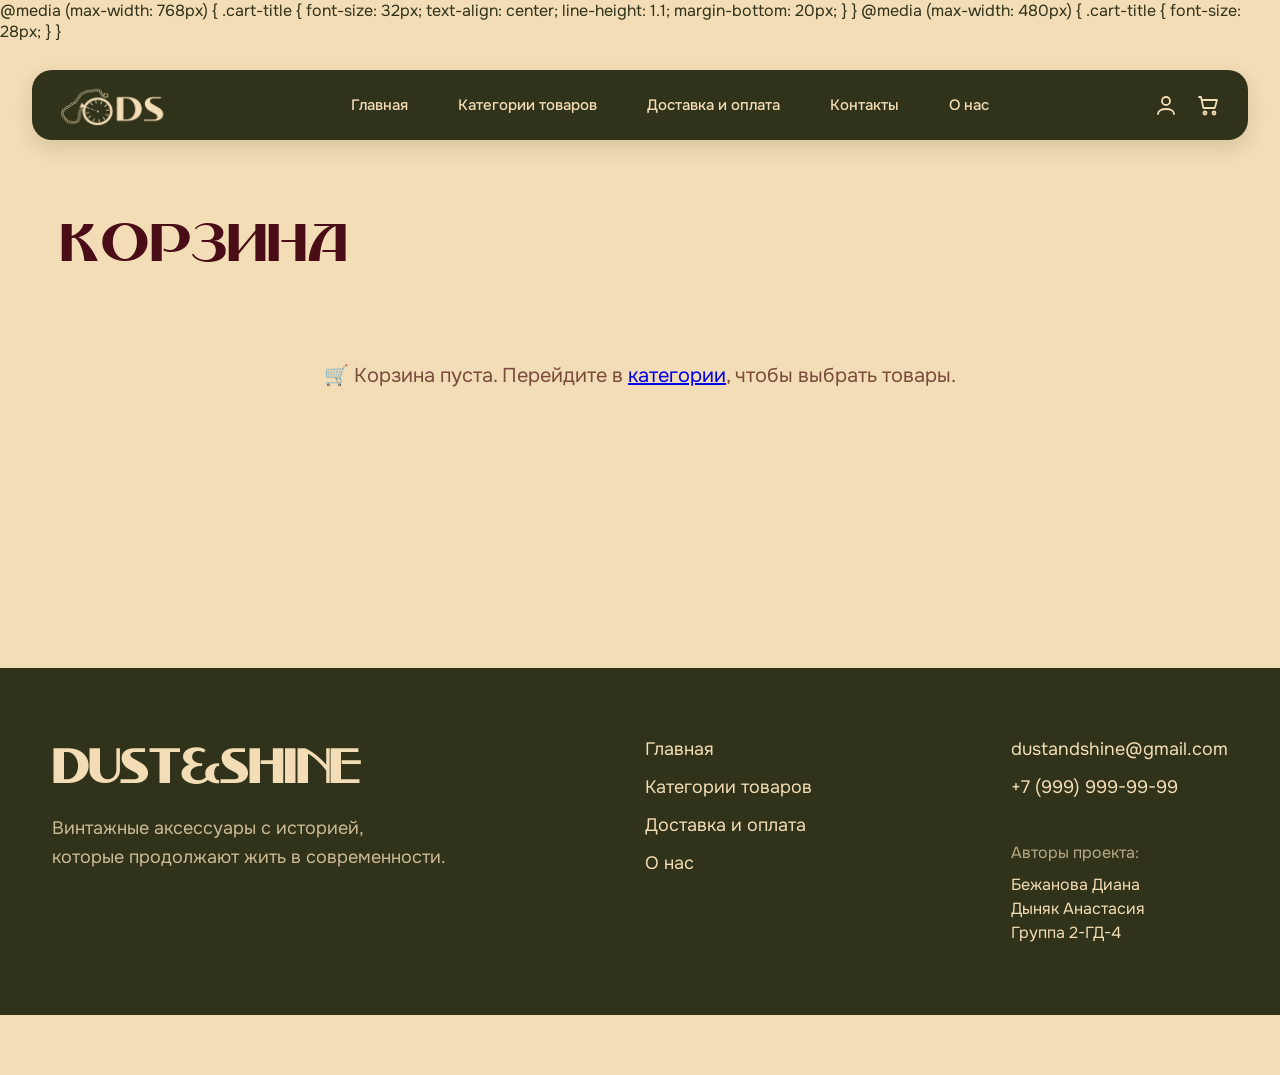
==== commit 76d9de84: "Update cart.html" ====
--- a/cart.html
+++ b/cart.html
@@ -8,6 +8,24 @@
   <link rel="preconnect" href="https://fonts.gstatic.com" crossorigin>
   <link href="https://fonts.googleapis.com/css2?family=Onest:wght@300;400;500;600&display=swap" rel="stylesheet">
   <link rel="stylesheet" href="style.css">
+  @media (max-width: 768px) {
+
+  .cart-title {
+    font-size: 32px;
+    text-align: center;
+    line-height: 1.1;
+    margin-bottom: 20px;
+  }
+
+}
+
+@media (max-width: 480px) {
+
+  .cart-title {
+    font-size: 28px;
+  }
+
+}
   <style>
     /* Дополнительные стили для корзины (если нет в style.css) */
     .cart {
@@ -394,4 +412,4 @@
   renderCart();
 </script>
 </body>
-</html>+</html>
--- a/style.css
+++ b/style.css
@@ -7,7 +7,7 @@
 
 @font-face {
   font-family: 'Beladonna Modern';
-  src: url('BeladonnaModern.ttf') format('truetype');
+  src: url('fonts/BeladonnaModern.ttf') format('truetype');
   font-weight: normal;
   font-style: normal;
 }
@@ -2104,4 +2104,70 @@
 
     border-radius:24px;
   }
-}+}
+/* ВСЕ ЗАГОЛОВКИ НА МОБИЛЬНЫХ */
+
+@media (max-width: 768px){
+
+  .about-title,
+  .contacts-title,
+  .delivery-title,
+  .gallery-title,
+  .news-title,
+  .second-title,
+  .cart-title,
+  .care-guide__title,
+  .beladonna-title{
+    font-size: 36px;
+    line-height: 1.15;
+    word-break: break-word;
+  }
+
+}
+@media (max-width: 768px){
+
+  .delivery,
+  .contacts-page,
+  .cart,
+  .info-section,
+  .gallery-section,
+  .about-image-section,
+  .second-about{
+    width: 95%;
+  }
+
+}
+@media (max-width: 768px){
+
+  .footer-left h2{
+    font-size: 28px;
+    text-align: center;
+  }
+
+  .footer-left,
+  .footer-center,
+  .footer-right{
+    text-align: center;
+    width: 100%;
+  }
+
+}
+@media (max-width: 768px){
+
+  .cart-title,
+  .account-title,
+  .account-page h1{
+    font-size: 32px !important;
+    line-height: 1.1;
+    text-align: center;
+    margin-bottom: 30px;
+  }
+
+}
+@media (max-width: 768px){
+
+  .cart{
+    width: 95%;
+  }
+
+}
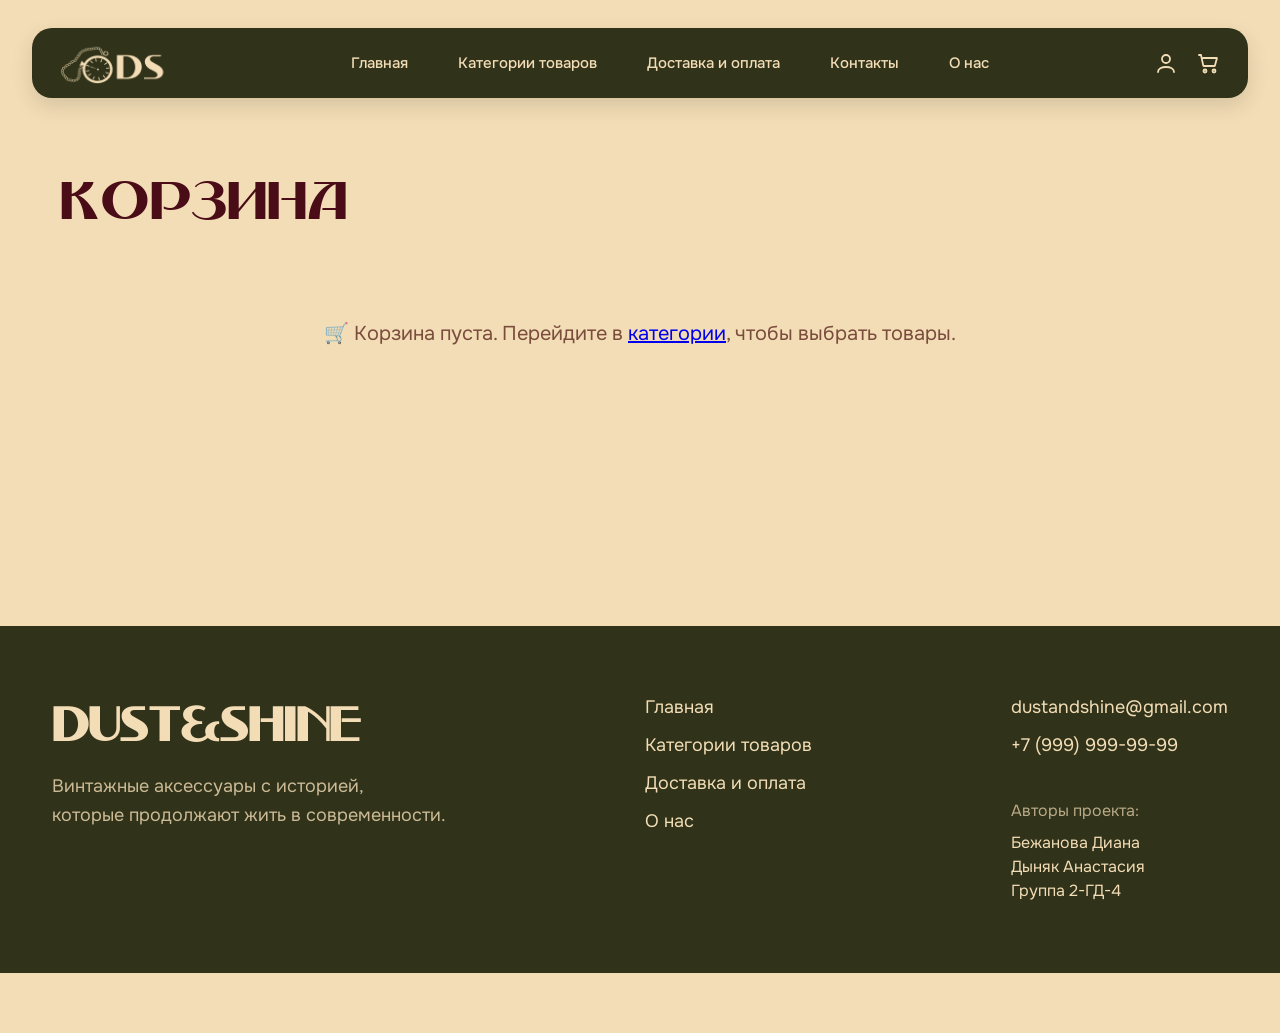
==== commit 5285c3fb: "Update cart.html" ====
--- a/cart.html
+++ b/cart.html
@@ -8,7 +8,9 @@
   <link rel="preconnect" href="https://fonts.gstatic.com" crossorigin>
   <link href="https://fonts.googleapis.com/css2?family=Onest:wght@300;400;500;600&display=swap" rel="stylesheet">
   <link rel="stylesheet" href="style.css">
-  @media (max-width: 768px) {
+  
+  <style>
+     @media (max-width: 768px) {
 
   .cart-title {
     font-size: 32px;
@@ -26,7 +28,6 @@
   }
 
 }
-  <style>
     /* Дополнительные стили для корзины (если нет в style.css) */
     .cart {
       max-width: 1200px;
@@ -134,6 +135,20 @@
       font-size: 20px;
       color: #7A4C3C;
     }
+    @media (max-width: 768px) {
+  .cart-title {
+    font-size: 32px;
+    text-align: center;
+    line-height: 1.1;
+    margin-bottom: 20px;
+  }
+}
+
+@media (max-width: 480px) {
+  .cart-title {
+    font-size: 28px;
+  }
+}
     /* Модальное окно (оформление заказа) */
     .modal-overlay {
       display: none;
--- a/style.css
+++ b/style.css
@@ -2171,3 +2171,31 @@
   }
 
 }
+@media (max-width: 768px) {
+
+  .footer-left h2 {
+    font-size: 26px;
+    text-align: center;
+    word-break: break-word;
+  }
+
+}
+@media (max-width: 768px) {
+
+  .hero-title,
+  .second-title {
+    font-size: 30px;
+    line-height: 1;
+    text-align: center;
+    word-break: break-word;
+  }
+
+}
+@media (max-width: 480px) {
+
+  .hero-title,
+  .second-title {
+    font-size: 24px;
+  }
+
+}
